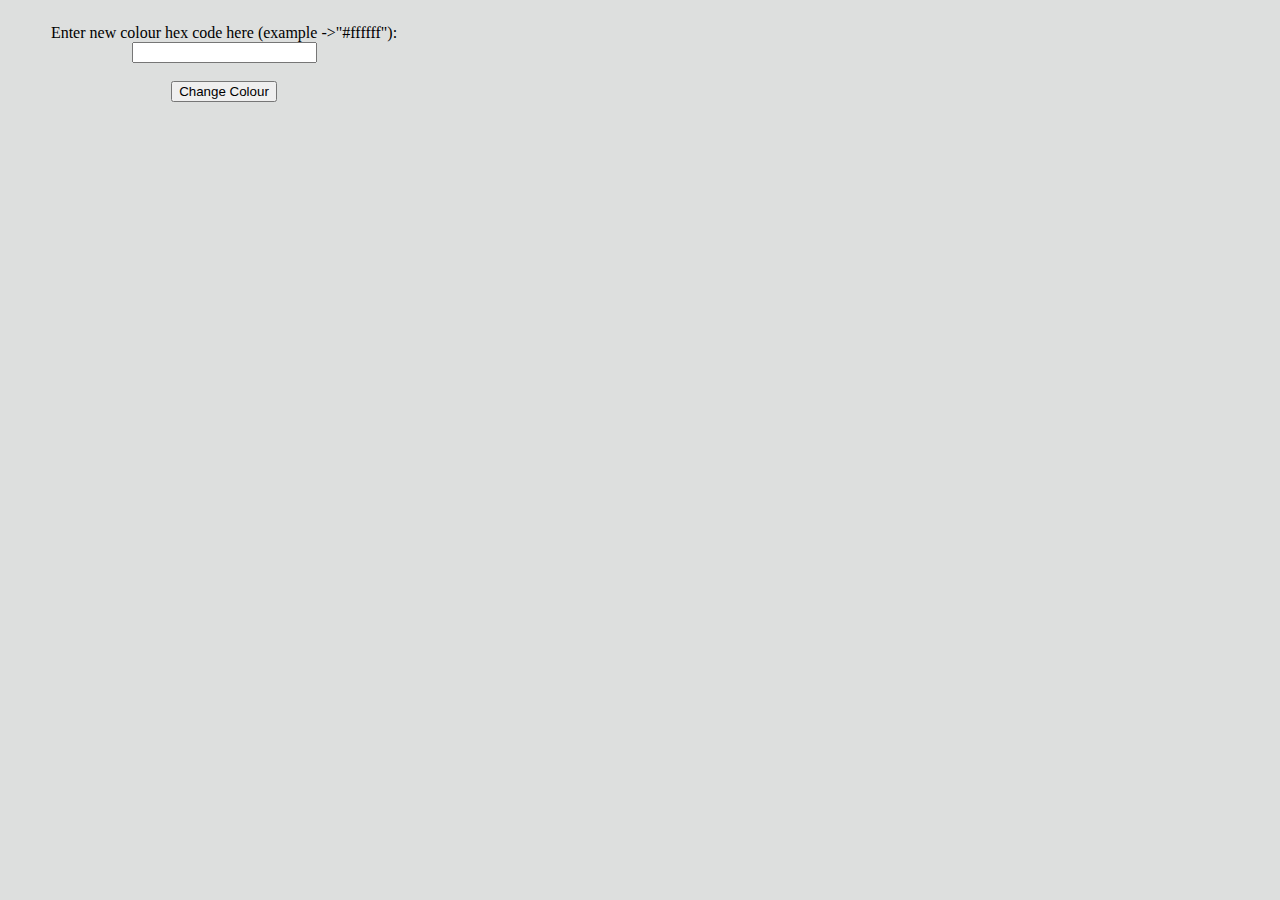
==== popup.html @ 308aa76d "updated html json and js files + added logo image" ====
<!DOCTYPE html>
<html lang="en">
<head>
    <meta charset="UTF-8">
    <meta http-equiv="X-UA-Compatible" content="IE=edge">
    <meta name="viewport" content="width=device-width, initial-scale=1.0">
    <title>Piazza Topbar Colour Changer!</title>

    <!-- CSS/Bootstrap -->
    <link href="https://cdn.jsdelivr.net/npm/bootstrap@5.1.1/dist/css/bootstrap.min.css" rel="stylesheet" integrity="sha384-F3w7mX95PdgyTmZZMECAngseQB83DfGTowi0iMjiWaeVhAn4FJkqJByhZMI3AhiU" crossorigin="anonymous">
  
    <link rel="stylesheet" href="styles.css">
</head>
<body>
    <form>
        <label for="new-colour">Enter new colour hex code here (example ->"#ffffff"):</label>
        <br>
        <input type="text" id="new-colour">
        <br>
        <br>
        <button class="colour-button btn btn-outline-dark" id="colour-button">Change Colour</button>
    
    </form>

    
    <!-- JavaScript -->
    <script src="index.js"></script>
</body>
</html>
---- styles.css ----
body {
    background-color: rgb(221, 223, 222);
}

form {
    width: 400px;
    height: fit-content;
    text-align: center;
    padding: 1rem 1rem 1rem 1rem;
    border-radius: 15px;
}

label {
    padding-bottom: 1rem;
}
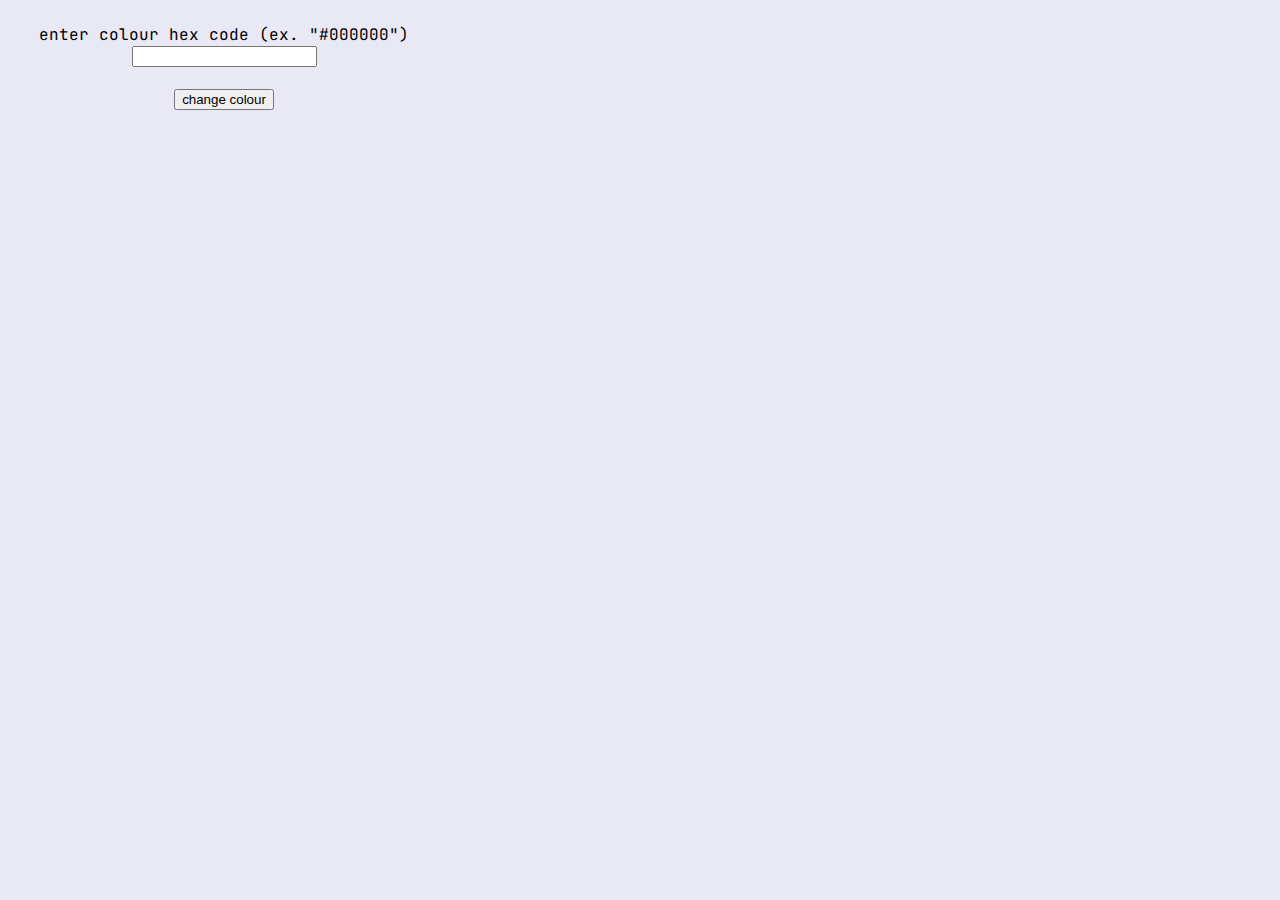
==== commit 43a6991e: "changed color, font and text phrase" ====
--- a/popup.html
+++ b/popup.html
@@ -8,22 +8,26 @@
 
     <!-- CSS/Bootstrap -->
     <link href="https://cdn.jsdelivr.net/npm/bootstrap@5.1.1/dist/css/bootstrap.min.css" rel="stylesheet" integrity="sha384-F3w7mX95PdgyTmZZMECAngseQB83DfGTowi0iMjiWaeVhAn4FJkqJByhZMI3AhiU" crossorigin="anonymous">
-  
+    
+    <link rel="preconnect" href="https://fonts.googleapis.com">
+    <link rel="preconnect" href="https://fonts.gstatic.com" crossorigin>
+    <link href="https://fonts.googleapis.com/css2?family=JetBrains+Mono:wght@100&display=swap" rel="stylesheet">
+    
     <link rel="stylesheet" href="styles.css">
 </head>
-<body>
+<body class="popup">
     <form>
-        <label for="new-colour">Enter new colour hex code here (example ->"#ffffff"):</label>
+        <label for="new-colour">enter colour hex code (ex. "#000000")</label>
         <br>
         <input type="text" id="new-colour">
         <br>
         <br>
-        <button class="colour-button btn btn-outline-dark" id="colour-button">Change Colour</button>
+        <button class="colour-button btn btn-outline-dark" id="colour-button">change colour</button> 
     
     </form>
 
     
     <!-- JavaScript -->
-    <script src="index.js"></script>
+    <script src="popup.js"></script>
 </body>
 </html>--- a/styles.css
+++ b/styles.css
@@ -1,5 +1,6 @@
 body {
-    background-color: rgb(221, 223, 222);
+    background-color: rgb(233, 233, 246);
+    font-family: 'JetBrains Mono', monospace;
 }
 
 form {
